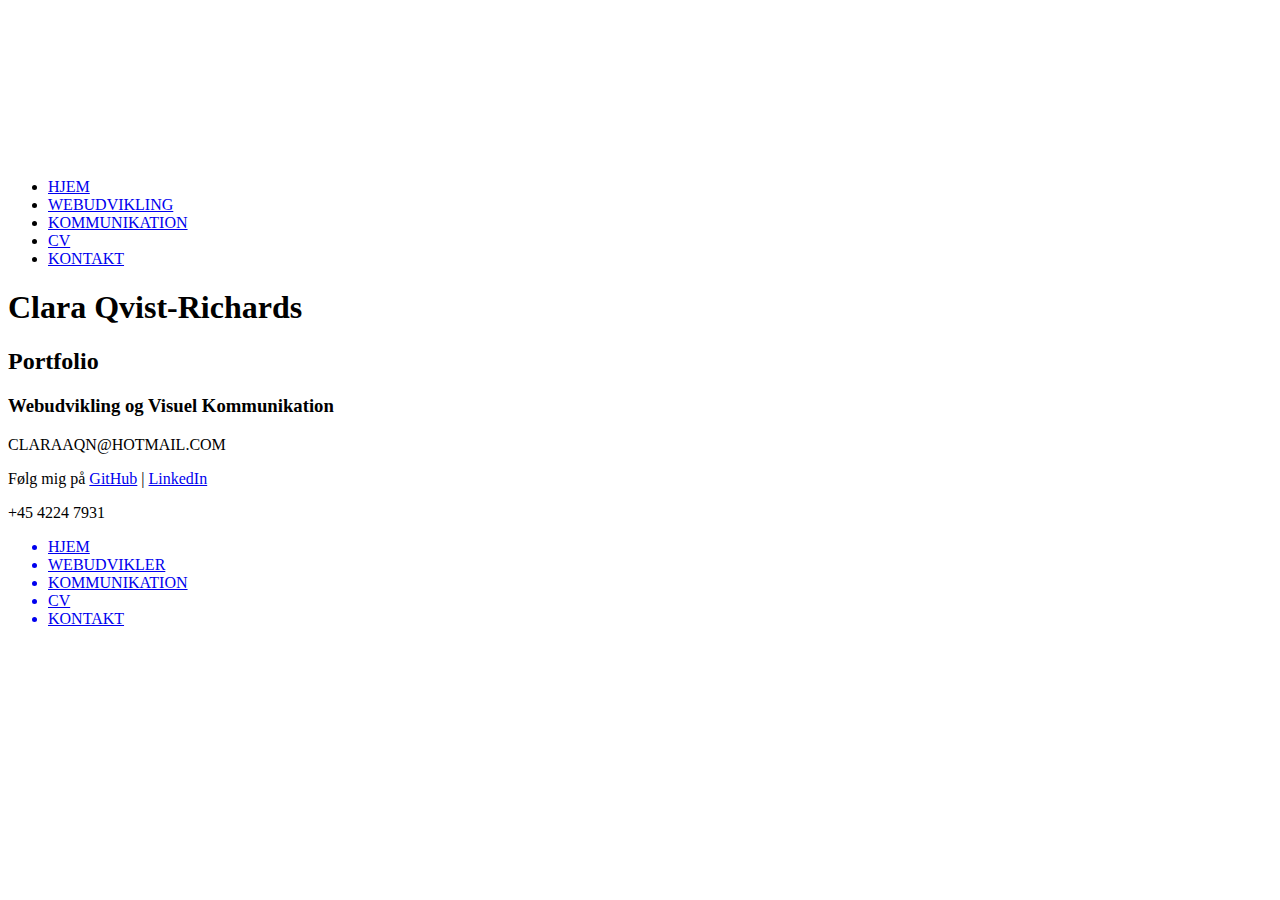
==== index.html @ 7909d96b "add staged changes" ====
<!DOCTYPE html>
<html lang="en">
<head>
    <meta charset="UTF-8">
    <meta name="viewport" content="width=device-width, initial-scale=1.0">
    <title>Clara Qvist-Richards' Portfolio</title>
    <link rel="stylesheet" href="./css/style.css">
    <script src="script.js" defer></script>
</head>
<body>
    <div class="content">
        <video autoplay muted loop poster="img/gardin.jpg" class="bgvideo">
       <source src="background.mp4" type="video/mp4">
      Your browser does not support html 5 video.

   </video>

    <header>
       <div class="header-content">
        <nav class="headernav">
            <ul>
                <li><a href="index.html">HJEM</a></li>
                <li><a href="webudvikling.html">WEBUDVIKLING</a></li>
                <li><a href="kommunikation.html">KOMMUNIKATION</a></li>
                <li><a href="cv.html">CV</a></li>
                <li><a href="kontakt.html">KONTAKT</a></li>
            </ul>
        </nav>
    </header>

    <main>
        <section class="wrapper">
           <h1>Clara Qvist-Richards</h1>
           <h2>Portfolio</h2>
           <h3>Webudvikling og Visuel Kommunikation</h3>
        </section>

    </div>
        <footer>
            <div class="footerwrap1">
    
                <article class="footerinfo">
                    <div class="inline">
                       
                        <p>CLARAAQN@HOTMAIL.COM</p>
                    </div>
                    <div class="inline">
                       
                    
                        <p>Følg mig på <a href="https://github.com/Qlaramedbindestreg">GitHub</a> | <a href="https://www.linkedin.com/in/clara-qvist-richards-4451181ab/">LinkedIn</a></p>
                    </div>
                    <div class="inline">
                       
                        <p>+45 4224 7931</p>
                    </div>
    
                </article>
    
    
                <article class="footernav">
    
                    <nav>
                        <ul>
                            <a href="index.html">
                                <li>
                                    HJEM
                                </li>
                            </a>
                            <a href="projekter.html">
                                <li>
                                    WEBUDVIKLER
                                </li>
                            </a>
                            <a href="projekter.html">
                                <li>
                                    KOMMUNIKATION
                                </li>
                            </a>
                            <a href="cv.html">
                                <li>
                                    CV
                                </li>
                            </a>
                            <a href="kontakt.html">
                                <li>
                                    KONTAKT
                                </li>
                            </a>
                        </ul>
                    </nav>
      
            </article>
    
    </div>
    <div class="footerwrap2">
        <article class="signature">
       
        </article>
    
        <article class="footersocial">
            <a href="#"></a>
    
            <a href="#"></a>
    
            <a href="#"></a>
    
        </article>
    </div>
    
    </footer>
    </div>
    </body>
    
    </html>
    
</body>
</html>
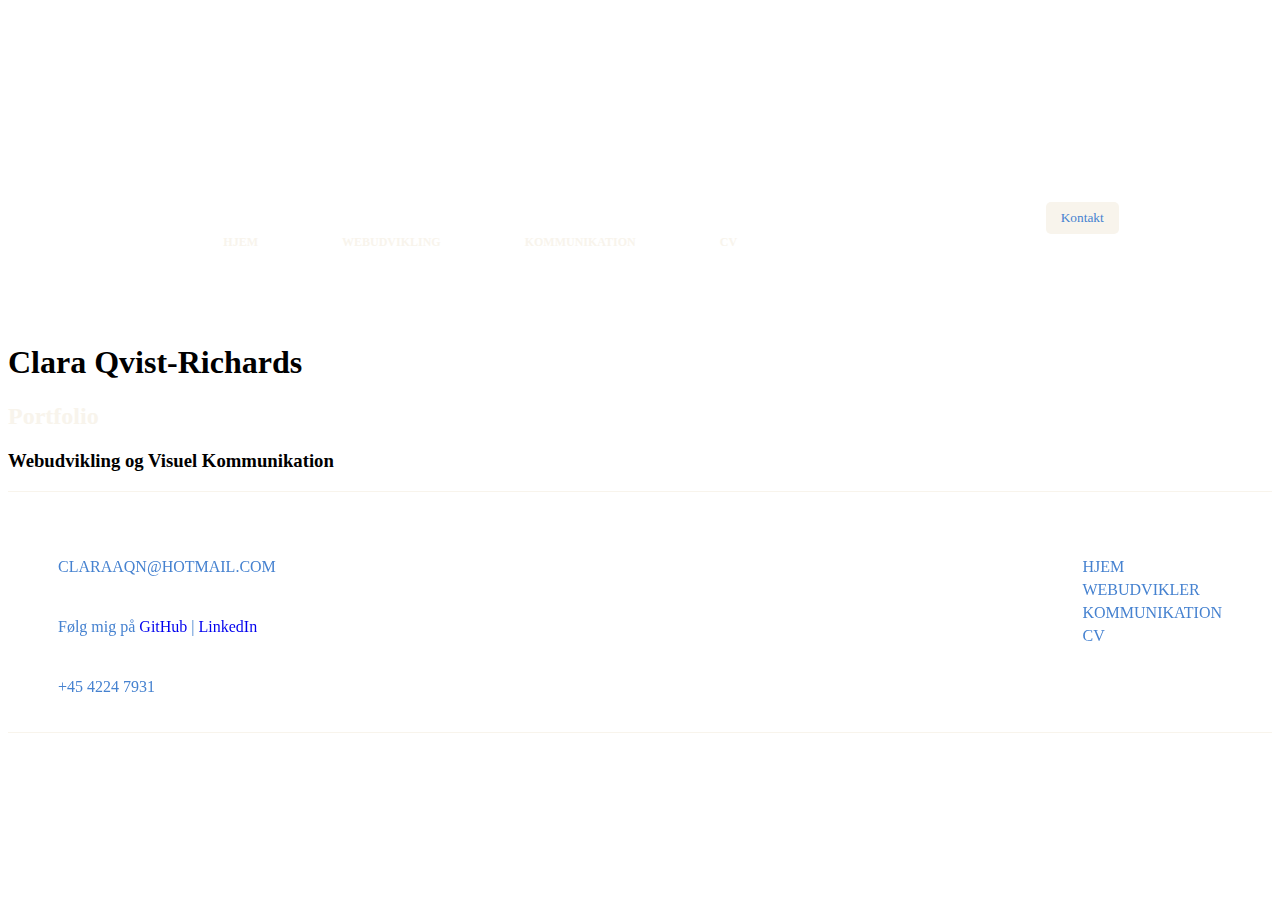
==== commit a53337f8: "add staged changes" ====
--- a/index.html
+++ b/index.html
@@ -6,6 +6,7 @@
     <title>Clara Qvist-Richards' Portfolio</title>
     <link rel="stylesheet" href="./css/style.css">
     <script src="script.js" defer></script>
+    <script src="pop-up.js" defer></script>
 </head>
 <body>
     <div class="content">
@@ -23,9 +24,20 @@
                 <li><a href="webudvikling.html">WEBUDVIKLING</a></li>
                 <li><a href="kommunikation.html">KOMMUNIKATION</a></li>
                 <li><a href="cv.html">CV</a></li>
-                <li><a href="kontakt.html">KONTAKT</a></li>
+               
             </ul>
         </nav>
+
+        <button class="kontakt" onclick="togglePopup()">Kontakt</button>
+        <div id="popup" class="popup">
+            <div class="popup-content">
+              <span class="close-btn details" onclick="togglePopup()">&times;</span>
+           
+                <p>Email: <a href="mailto:claraaqn@hotmail.com">claraaqn@hotmail.com</a></p>
+                <p>Mobil: 42 24 79 31</p>
+         
+            </div>
+          </div>
     </header>
 
     <main>
@@ -81,11 +93,7 @@
                                     CV
                                 </li>
                             </a>
-                            <a href="kontakt.html">
-                                <li>
-                                    KONTAKT
-                                </li>
-                            </a>
+                       
                         </ul>
                     </nav>
       
--- a/css/style.css
+++ b/css/style.css
@@ -0,0 +1,11 @@
+/*-------------- style sheets ---------------*/
+
+@import url(../css/variables.css);
+@import url(../css/atoms.css);
+@import url(../css/layout.css);
+@import url(../css/footer.css);
+@import url(../css/header.css);
+@import url(../css/nav.css);
+@import url(../css/cv.css);
+@import url(../css/webudvikling.css);
+@import url(../css/kommunikation.css);
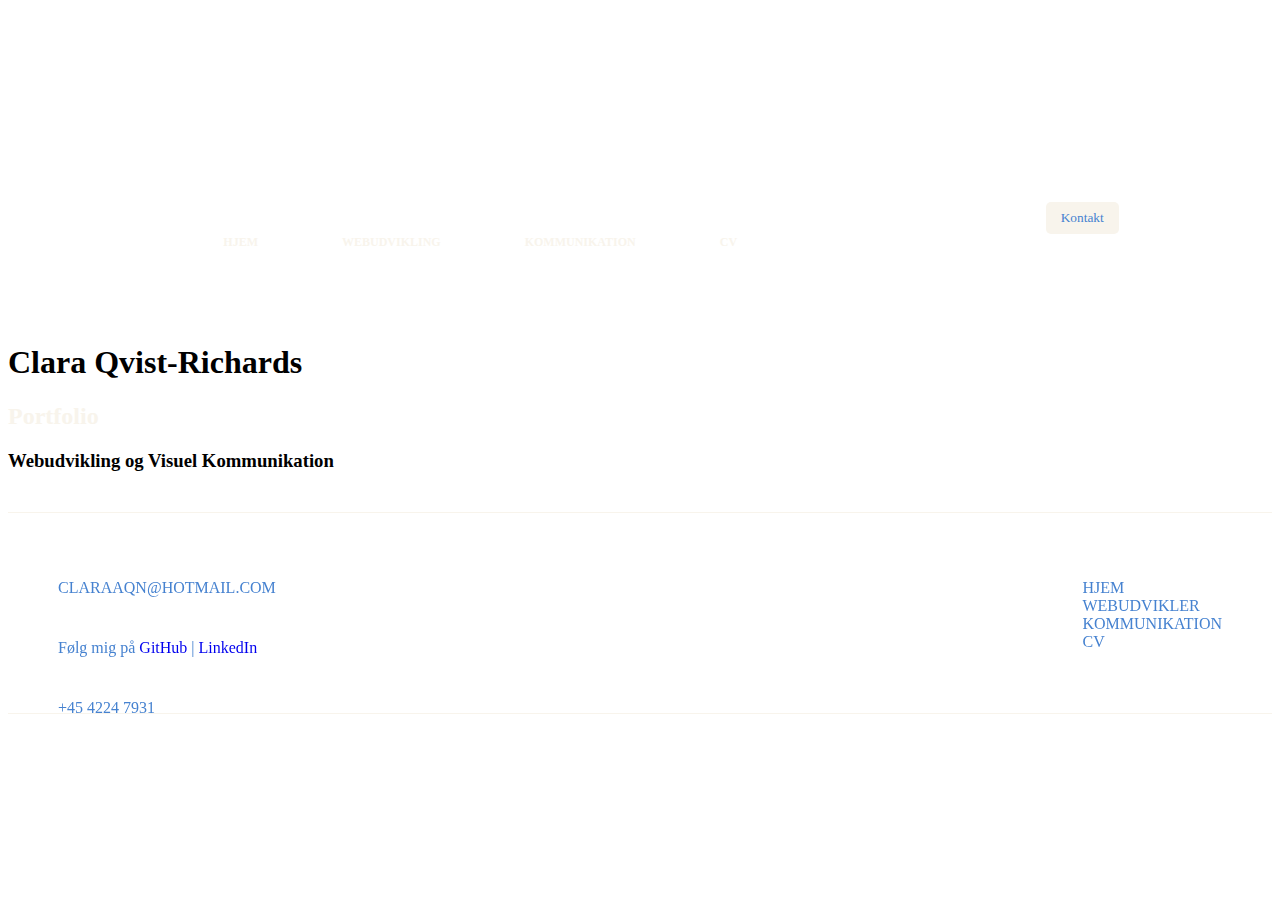
==== commit 28fda544: "add staged changes" ====
--- a/index.html
+++ b/index.html
@@ -10,7 +10,7 @@
 </head>
 <body>
     <div class="content">
-        <video autoplay muted loop poster="img/gardin.jpg" class="bgvideo">
+        <video autoplay muted loop poster="fallback.png" class="bgvideo">
        <source src="background.mp4" type="video/mp4">
       Your browser does not support html 5 video.
 
@@ -18,6 +18,13 @@
 
     <header>
        <div class="header-content">
+
+        <div class="burger-menu" onclick="toggleMenu()">
+            <span></span>
+            <span></span>
+            <span></span>
+        </div>
+        
         <nav class="headernav">
             <ul>
                 <li><a href="index.html">HJEM</a></li>
@@ -29,7 +36,7 @@
         </nav>
 
         <button class="kontakt" onclick="togglePopup()">Kontakt</button>
-        <div id="popup" class="popup">
+        <div id="popup" onclick="togglePopup()" class="popup">
             <div class="popup-content">
               <span class="close-btn details" onclick="togglePopup()">&times;</span>
            
@@ -47,10 +54,11 @@
            <h3>Webudvikling og Visuel Kommunikation</h3>
         </section>
 
-    </div>
-        <footer>
-            <div class="footerwrap1">
-    
+    </main>
+
+    <footer>
+   
+      <div class="footerwrap1">
                 <article class="footerinfo">
                     <div class="inline">
                        
@@ -68,7 +76,9 @@
     
                 </article>
     
-    
+    </div>
+
+    <div class="footerwrap2">
                 <article class="footernav">
     
                     <nav>
@@ -98,28 +108,11 @@
                     </nav>
       
             </article>
-    
-    </div>
-    <div class="footerwrap2">
-        <article class="signature">
-       
-        </article>
-    
-        <article class="footersocial">
-            <a href="#"></a>
-    
-            <a href="#"></a>
-    
-            <a href="#"></a>
-    
-        </article>
-    </div>
+        </div>
     
     </footer>
     </div>
     </body>
     
     </html>
-    
-</body>
-</html>+    